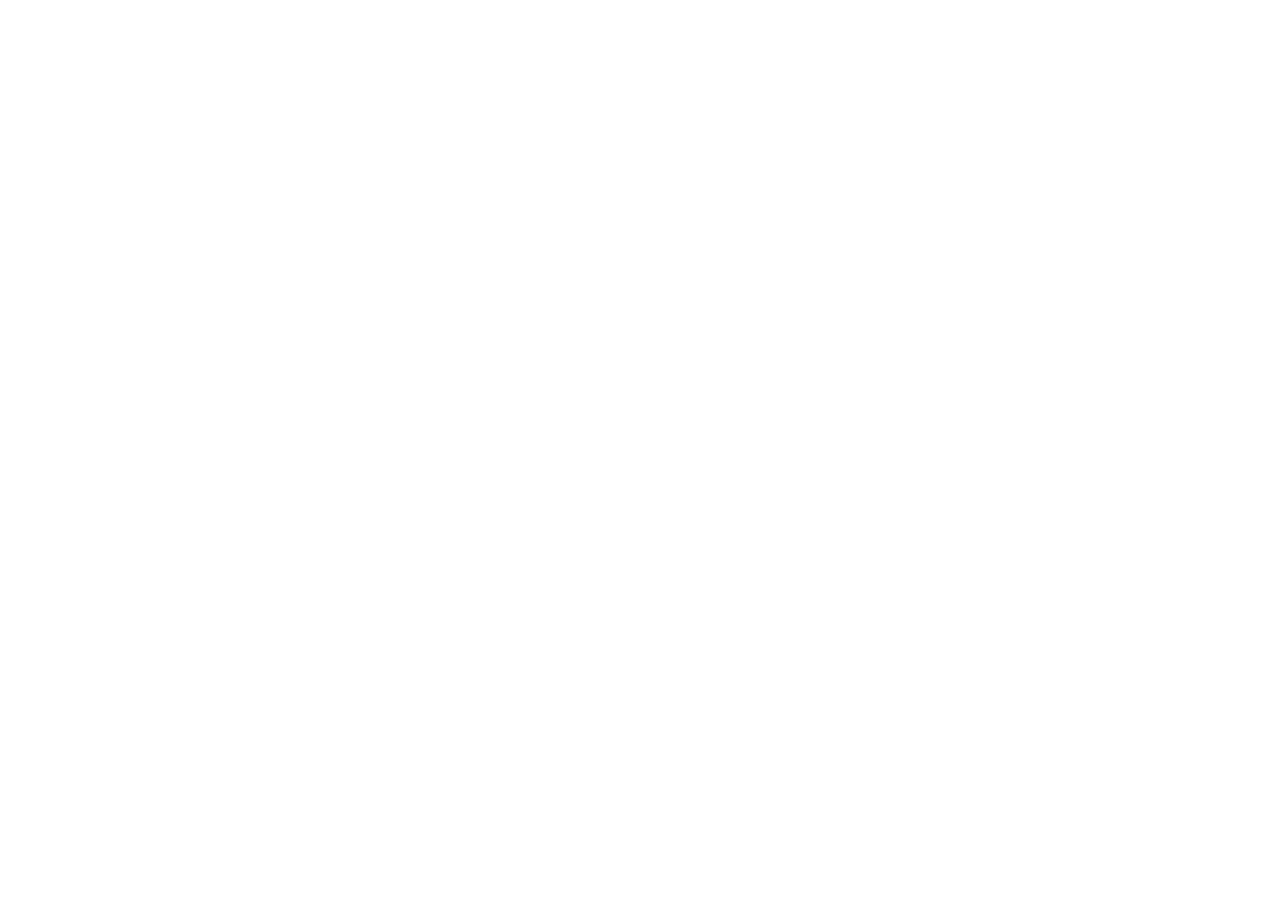
==== static/overlay.html @ 5ccaffb2 "Erwähnungs-Filter, OBS-Overlay, Hintergrund-Betrieb abgesichert" ====
<!DOCTYPE html>
<html lang="de">
<head>
<meta charset="utf-8">
<title>Overlay</title>
<style>
  /* Transparenter Hintergrund – OBS blendet ihn aus. */
  html, body {
    margin: 0;
    background: transparent;
    font: 600 28px/1.35 "Segoe UI", system-ui, sans-serif;
    color: #fff;
    overflow: hidden;
  }
  #box {
    display: none;
    max-width: 90vw;
    margin: 24px;
    padding: 14px 20px;
    border-radius: 12px;
    background: rgba(18, 20, 27, 0.82);
    /* Kontur, damit der Text auf jedem Videohintergrund lesbar bleibt */
    text-shadow: 0 2px 6px rgba(0, 0, 0, 0.9);
    overflow-wrap: anywhere;
  }
  #box.visible { display: block; }
  #user { color: #b58cff; margin-right: .4em; }
  /* ?text=0 blendet die Textanzeige aus – dann nur Ton. */
  body.no-text #box { display: none !important; }
  #hint {
    position: fixed; left: 0; right: 0; bottom: 0;
    padding: 10px; text-align: center;
    font-size: 16px; background: rgba(180, 60, 60, .9);
  }
  #hint.hidden { display: none; }
</style>
</head>
<body>
  <div id="box"><span id="user"></span><span id="text"></span></div>
  <div id="hint" class="hidden">Kein Ton? In OBS Rechtsklick auf die Quelle → Interagieren → einmal ins Bild klicken.</div>
<script>
"use strict";
const params = new URLSearchParams(location.search);
if (params.get("text") === "0") document.body.classList.add("no-text");
const HIDE_AFTER_MS = 4000;

const box = document.getElementById("box");
const userEl = document.getElementById("user");
const textEl = document.getElementById("text");
const hint = document.getElementById("hint");

let audioCtx = null, gainNode = null, currentSource = null, hideTimer = null;
let keepAlive = null, pingTimer = null;

function ensureAudio() {
  if (!audioCtx) {
    audioCtx = new (window.AudioContext || window.webkitAudioContext)();
    gainNode = audioCtx.createGain();
    gainNode.connect(audioCtx.destination);
  }
  if (audioCtx.state === "suspended") audioCtx.resume().catch(() => {});
  // Unhörbarer Dauerton: hält den Tab als "spielt Audio" markiert, damit
  // Browser ihn im Hintergrund nicht drosseln oder einfrieren.
  if (!keepAlive && audioCtx.state === "running") {
    const osc = audioCtx.createOscillator();
    const g = audioCtx.createGain();
    g.gain.value = 0.0001;
    osc.frequency.value = 60;
    osc.connect(g);
    g.connect(audioCtx.destination);
    osc.start();
    keepAlive = osc;
  }
  return audioCtx.state === "running";
}

// OBS erlaubt in der Regel Autoplay in Browser-Quellen. Falls doch
// blockiert, wird der Hinweis eingeblendet; ein Klick über "Interagieren"
// schaltet den Ton frei.
function checkAudioState() {
  hint.classList.toggle("hidden", !audioCtx || audioCtx.state === "running");
}
document.addEventListener("click", () => { ensureAudio(); checkAudioState(); });

function show(username, text) {
  userEl.textContent = username + ":";
  textEl.textContent = text;
  box.classList.add("visible");
  clearTimeout(hideTimer);
}
function hide() {
  hideTimer = setTimeout(() => box.classList.remove("visible"), HIDE_AFTER_MS);
}

let ws = null, retry = 1000;
function connect() {
  const proto = location.protocol === "https:" ? "wss" : "ws";
  ws = new WebSocket(`${proto}://${location.host}/ws`);
  ws.onopen = () => {
    retry = 1000;
    ensureAudio();
    checkAudioState();
    clearInterval(pingTimer);
    pingTimer = setInterval(() => {
      if (ws.readyState === WebSocket.OPEN) ws.send(JSON.stringify({ type: "ping" }));
    }, 25000);
  };
  ws.onclose = () => { clearInterval(pingTimer); setTimeout(connect, retry); retry = Math.min(retry * 2, 15000); };
  ws.onmessage = async (ev) => {
    const msg = JSON.parse(ev.data);
    if (msg.type === "stop_audio") {
      if (currentSource) { try { currentSource.stop(); } catch (_) {} currentSource = null; }
      box.classList.remove("visible");
      return;
    }
    if (msg.type !== "speak") return;

    ensureAudio();
    checkAudioState();
    try {
      const bin = atob(msg.audio);
      const bytes = new Uint8Array(bin.length);
      for (let i = 0; i < bin.length; i++) bytes[i] = bin.charCodeAt(i);
      const buffer = await audioCtx.decodeAudioData(bytes.buffer);
      const src = audioCtx.createBufferSource();
      src.buffer = buffer;
      src.connect(gainNode);
      src.onended = () => {
        if (currentSource === src) {
          currentSource = null;
          // Der Server wartet auf diese Bestätigung, bevor die nächste
          // Nachricht kommt – sonst stockt die Warteschlange.
          ws.send(JSON.stringify({ type: "played", id: msg.id }));
          hide();
        }
      };
      if (currentSource) { try { currentSource.stop(); } catch (_) {} }
      currentSource = src;
      show(msg.username, msg.text);
      src.start();
    } catch (e) {
      console.error("Wiedergabe fehlgeschlagen", e);
      ws.send(JSON.stringify({ type: "played", id: msg.id }));
    }
  };
}
connect();
</script>
</body>
</html>
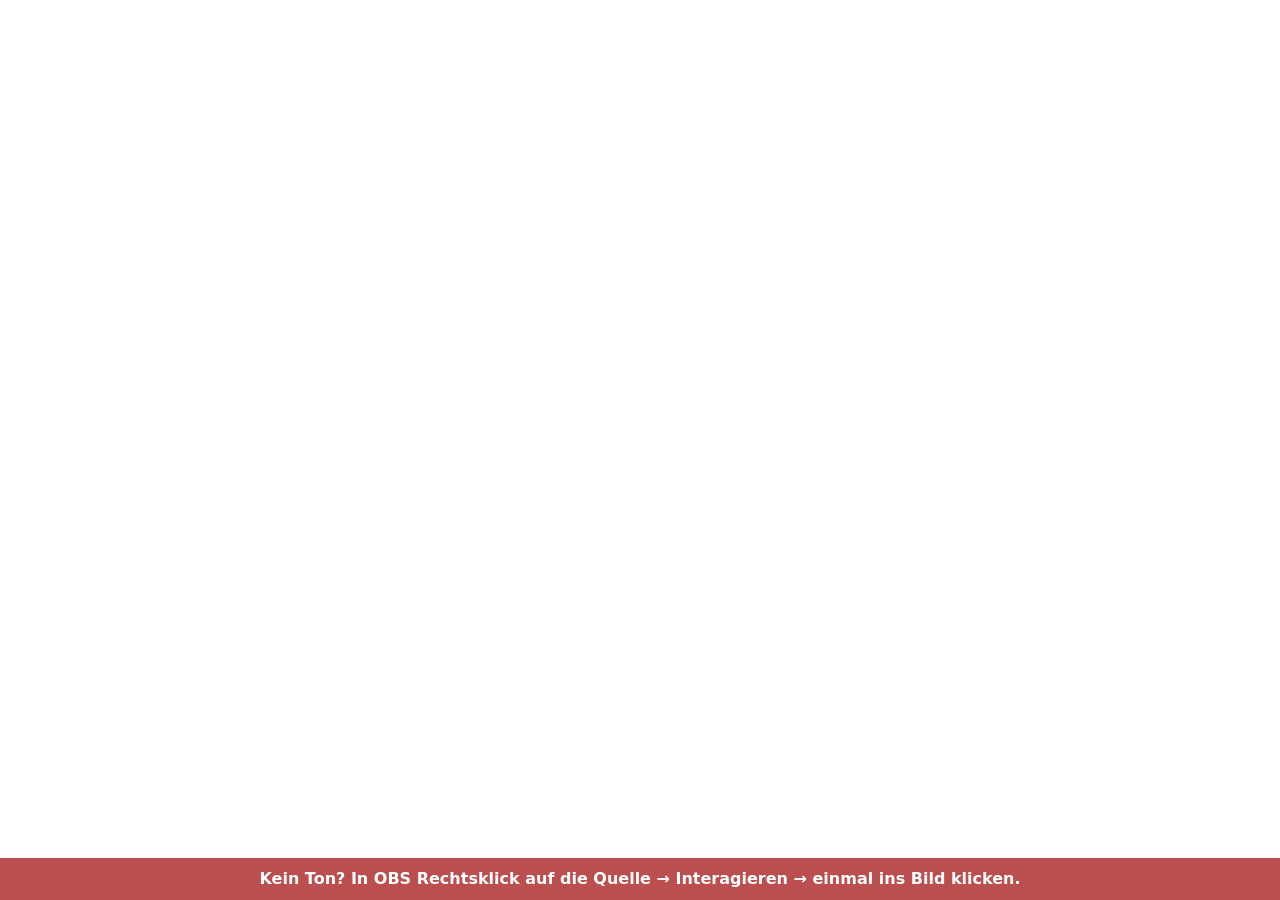
==== commit 41fea0a2: "Audio als durchgehender MP3-Stream statt WebAudio (iPhone im Hintergrund) iOS pausiert reines WebAud" ====
--- a/static/overlay.html
+++ b/static/overlay.html
@@ -49,38 +49,31 @@
 const textEl = document.getElementById("text");
 const hint = document.getElementById("hint");
 
-let audioCtx = null, gainNode = null, currentSource = null, hideTimer = null;
-let keepAlive = null, pingTimer = null;
+// Ton kommt als durchgehender MP3-Stream vom Server (/stream), inklusive
+// Hintergrundton und Lautsprecher-Weckimpuls – siehe app/stream.py.
+let hideTimer = null, pingTimer = null, restartTimer = null;
+const player = new Audio();
+player.preload = "none";
 
-function ensureAudio() {
-  if (!audioCtx) {
-    audioCtx = new (window.AudioContext || window.webkitAudioContext)();
-    gainNode = audioCtx.createGain();
-    gainNode.connect(audioCtx.destination);
-  }
-  if (audioCtx.state === "suspended") audioCtx.resume().catch(() => {});
-  // Unhörbarer Dauerton: hält den Tab als "spielt Audio" markiert, damit
-  // Browser ihn im Hintergrund nicht drosseln oder einfrieren.
-  if (!keepAlive && audioCtx.state === "running") {
-    const osc = audioCtx.createOscillator();
-    const g = audioCtx.createGain();
-    g.gain.value = 0.0001;
-    osc.frequency.value = 60;
-    osc.connect(g);
-    g.connect(audioCtx.destination);
-    osc.start();
-    keepAlive = osc;
-  }
-  return audioCtx.state === "running";
+function startStream() {
+  clearTimeout(restartTimer);
+  player.src = "/stream?t=" + Date.now();
+  const p = player.play();
+  // OBS erlaubt Autoplay in Browser-Quellen normalerweise. Falls doch
+  // blockiert: Hinweis zeigen; ein Klick über "Interagieren" startet den Ton.
+  if (p) p.then(() => hint.classList.add("hidden"))
+          .catch(() => hint.classList.remove("hidden"));
 }
-
-// OBS erlaubt in der Regel Autoplay in Browser-Quellen. Falls doch
-// blockiert, wird der Hinweis eingeblendet; ein Klick über "Interagieren"
-// schaltet den Ton frei.
-function checkAudioState() {
-  hint.classList.toggle("hidden", !audioCtx || audioCtx.state === "running");
+function scheduleRestart() {
+  clearTimeout(restartTimer);
+  restartTimer = setTimeout(startStream, 2000);
 }
-document.addEventListener("click", () => { ensureAudio(); checkAudioState(); });
+player.addEventListener("error", scheduleRestart);
+player.addEventListener("ended", scheduleRestart);
+player.addEventListener("stalled", scheduleRestart);
+player.addEventListener("playing", () => hint.classList.add("hidden"));
+document.addEventListener("click", () => { if (player.paused) startStream(); });
+startStream();
 
 function show(username, text) {
   userEl.textContent = username + ":";
@@ -98,50 +91,17 @@
   ws = new WebSocket(`${proto}://${location.host}/ws`);
   ws.onopen = () => {
     retry = 1000;
-    ensureAudio();
-    checkAudioState();
     clearInterval(pingTimer);
     pingTimer = setInterval(() => {
       if (ws.readyState === WebSocket.OPEN) ws.send(JSON.stringify({ type: "ping" }));
     }, 25000);
   };
   ws.onclose = () => { clearInterval(pingTimer); setTimeout(connect, retry); retry = Math.min(retry * 2, 15000); };
-  ws.onmessage = async (ev) => {
+  ws.onmessage = (ev) => {
     const msg = JSON.parse(ev.data);
-    if (msg.type === "stop_audio") {
-      if (currentSource) { try { currentSource.stop(); } catch (_) {} currentSource = null; }
-      box.classList.remove("visible");
-      return;
-    }
-    if (msg.type !== "speak") return;
-
-    ensureAudio();
-    checkAudioState();
-    try {
-      const bin = atob(msg.audio);
-      const bytes = new Uint8Array(bin.length);
-      for (let i = 0; i < bin.length; i++) bytes[i] = bin.charCodeAt(i);
-      const buffer = await audioCtx.decodeAudioData(bytes.buffer);
-      const src = audioCtx.createBufferSource();
-      src.buffer = buffer;
-      src.connect(gainNode);
-      src.onended = () => {
-        if (currentSource === src) {
-          currentSource = null;
-          // Der Server wartet auf diese Bestätigung, bevor die nächste
-          // Nachricht kommt – sonst stockt die Warteschlange.
-          ws.send(JSON.stringify({ type: "played", id: msg.id }));
-          hide();
-        }
-      };
-      if (currentSource) { try { currentSource.stop(); } catch (_) {} }
-      currentSource = src;
-      show(msg.username, msg.text);
-      src.start();
-    } catch (e) {
-      console.error("Wiedergabe fehlgeschlagen", e);
-      ws.send(JSON.stringify({ type: "played", id: msg.id }));
-    }
+    if (msg.type === "speak") show(msg.username, msg.text);
+    else if (msg.type === "done") hide();
+    else if (msg.type === "stop_audio") box.classList.remove("visible");
   };
 }
 connect();
